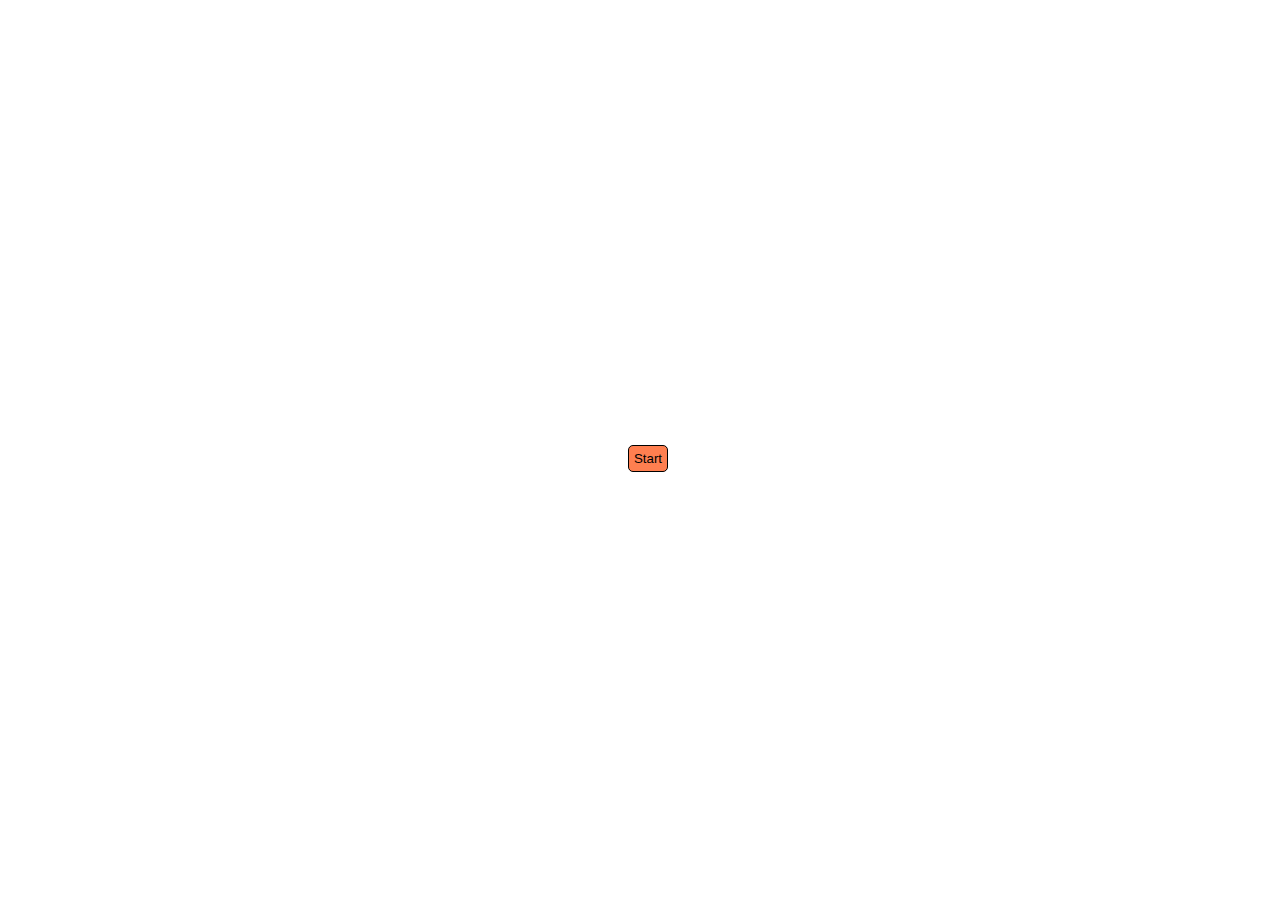
==== index.html @ 0efa66ce "added containers, buttons, and styling" ====
<!DOCTYPE html>
<html lang="en">
<head>
    <meta charset="UTF-8">
    <meta http-equiv="X-UA-Compatible" content="IE=edge">
    <meta name="viewport" content="width=device-width, initial-scale=1.0">
    <link rel="stylesheet" type="text/css" href="./style.css"/>
    <title>Coding Quiz</title>
</head>
<body>
    <div class="container">
        <div id="question-container" class="hide">
            <div id="question">Question</div>
            <div id="answer-buttons" class="btn-grid">
                <button class="btn">Answer 1</button>
                <button class="btn">Answer 2</button>
                <button class="btn">Answer 3</button>
                <button class="btn">Answer 4</button>
            </div>
        </div>
        <div class="controls">
            <button id="start-btn" class="start-btn btn">Start</button>
            <button id="next-btn" class="next-btn btn hide">Next</button>
        </div>
    </div>

    <script src="script.js"></script>
</body>
</html>
---- style.css ----
body {
    font-family: 'Lucida Sans', 'Lucida Sans Regular', 'Lucida Grande', 'Lucida Sans Unicode', Geneva, Verdana, sans-serif;
    font-size: large;
    color: navy;
    display: flex;
    justify-content: center;
    align-items: center;
    width: 100vw;
    height: 100vh;

}

.container{
    border-radius: 7px;
    padding: 12px;
}

.btn-grid {
    display: grid;
    margin: 20px;
    gap: 10px;
}

.btn {
    background-color: coral;
    border: 1px solid black;
    border-radius: 5px;
    padding: 5px;
    
}

.btn:hover {
    background-color: darkcyan;
}

.hide {
    display: none;
}
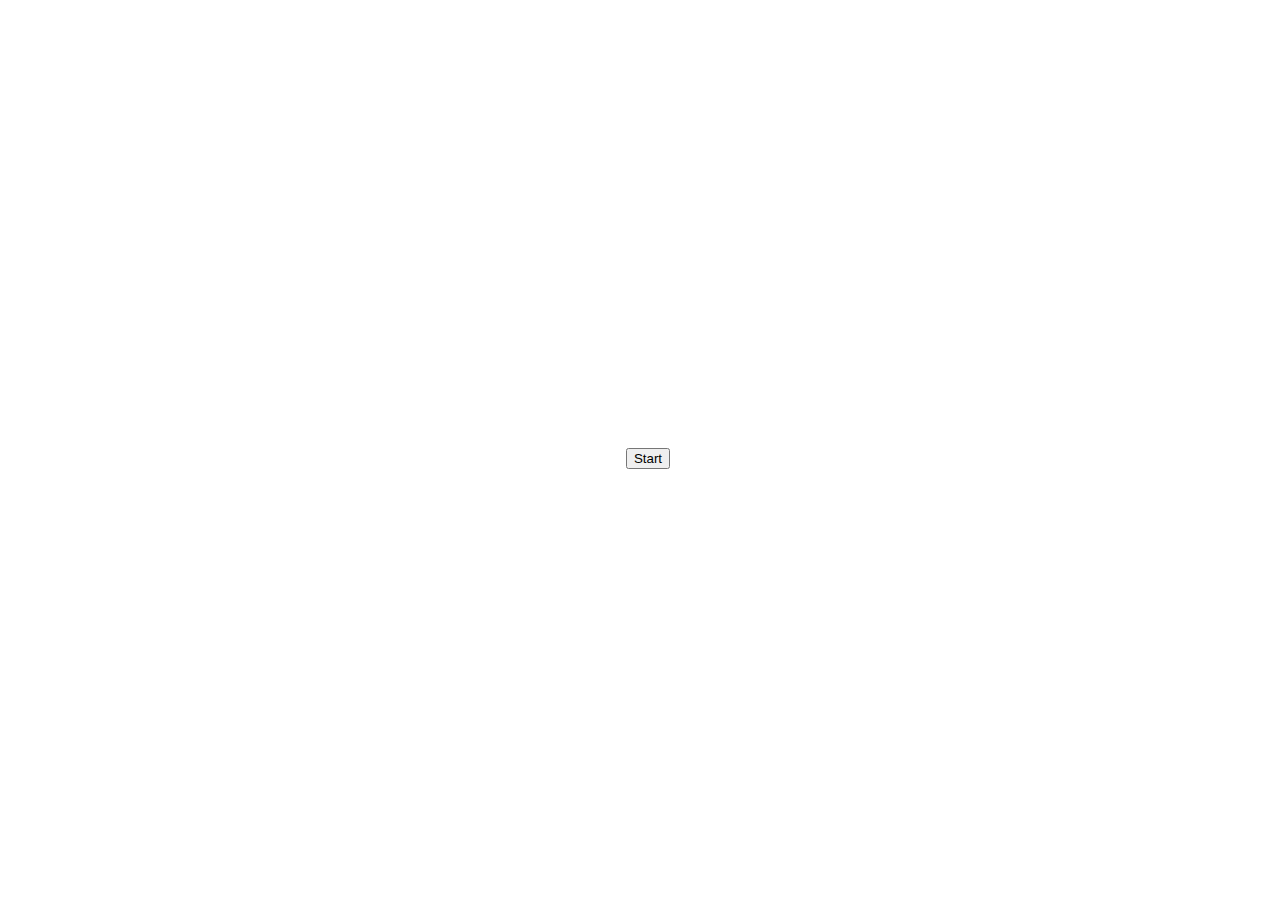
==== commit d4278a01: "adding functions and variable to java" ====
--- a/index.html
+++ b/index.html
@@ -10,12 +10,12 @@
 <body>
     <div class="container">
         <div id="question-container" class="hide">
-            <div id="question">Question</div>
-            <div id="answer-buttons" class="btn-grid">
-                <button class="btn">Answer 1</button>
-                <button class="btn">Answer 2</button>
-                <button class="btn">Answer 3</button>
-                <button class="btn">Answer 4</button>
+            <div id="question"></div>
+            <div id="answer-btn" class="btn-grid">
+                <button class="option" id="option1" onclick="checkAnswer('option1')">Answer 1</button>
+                <button class="option" id="option2" onclick="checkAnswer('option2')">Answer 2</button>
+                <button class="option" id="option3" onclick="checkAnswer('option3')">Answer 3</button>
+                <button class="option" id="option4" onclick="checkAnswer('option4')">Answer 4</button>
             </div>
         </div>
         <div class="controls">
--- a/style.css
+++ b/style.css
@@ -21,7 +21,7 @@
     gap: 10px;
 }
 
-.btn {
+.option {
     background-color: coral;
     border: 1px solid black;
     border-radius: 5px;
@@ -29,7 +29,7 @@
     
 }
 
-.btn:hover {
+.option:hover {
     background-color: darkcyan;
 }
 
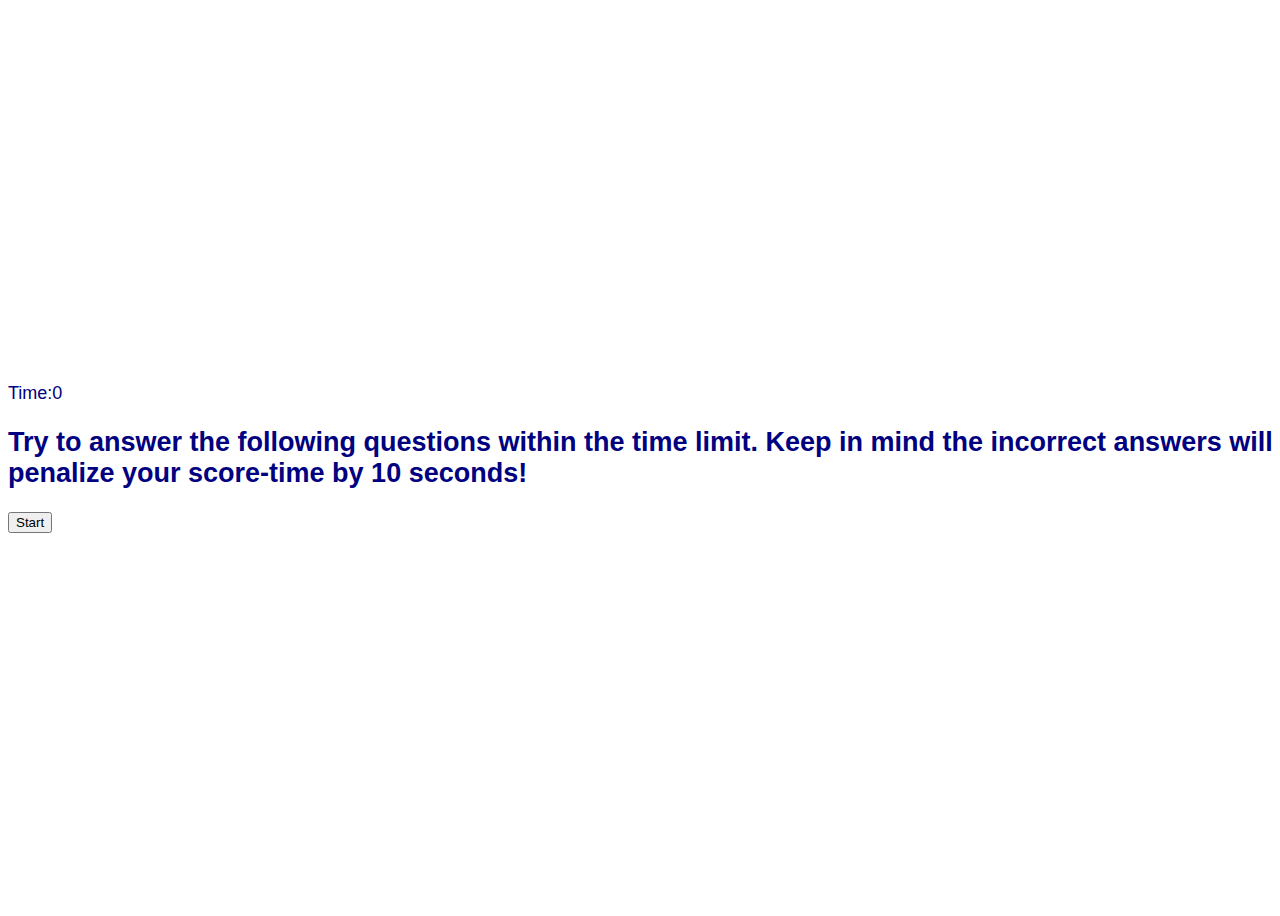
==== commit 402e44ae: "reconfigured variables and functions, adjusted html" ====
--- a/index.html
+++ b/index.html
@@ -7,23 +7,22 @@
     <link rel="stylesheet" type="text/css" href="./style.css"/>
     <title>Coding Quiz</title>
 </head>
+<header>
+    <nav>
+        <span id='timer'>Time:0</span>
+    </nav>
+    <h2 id = "quiz" data-state="visible">Try to answer the following questions within the time limit. Keep in mind the incorrect answers will penalize your score-time by 10 seconds!</h2>
+    <button id="start-btn" class="start-btn btn">Start</button>
+</header>
 <body>
-    <div class="container">
-        <div id="question-container" class="hide">
-            <div id="question"></div>
-            <div id="answer-btn" class="btn-grid">
-                <button class="option" id="option1" onclick="checkAnswer('option1')">Answer 1</button>
-                <button class="option" id="option2" onclick="checkAnswer('option2')">Answer 2</button>
-                <button class="option" id="option3" onclick="checkAnswer('option3')">Answer 3</button>
-                <button class="option" id="option4" onclick="checkAnswer('option4')">Answer 4</button>
-            </div>
-        </div>
-        <div class="controls">
-            <button id="start-btn" class="start-btn btn">Start</button>
-            <button id="next-btn" class="next-btn btn hide">Next</button>
+    <div id="questions" style="display: none;">
+        <div id="question"></div>
+        <button class="options" id="option1" onclick="checkAnswer('option1')">Answer 1</button>
+        <button class="options" id="option2" onclick="checkAnswer('option2')">Answer 2</button>
+        <button class="options" id="option3" onclick="checkAnswer('option3')">Answer 3</button>
+        <button class="options" id="option4" onclick="checkAnswer('option4')">Answer 4</button>
         </div>
     </div>
-
     <script src="script.js"></script>
 </body>
 </html>--- a/style.css
+++ b/style.css
@@ -15,13 +15,13 @@
     padding: 12px;
 }
 
-.btn-grid {
+.options {
     display: grid;
     margin: 20px;
     gap: 10px;
 }
 
-.option {
+.options {
     background-color: coral;
     border: 1px solid black;
     border-radius: 5px;
@@ -29,10 +29,7 @@
     
 }
 
-.option:hover {
+.options:hover {
     background-color: darkcyan;
 }
 
-.hide {
-    display: none;
-}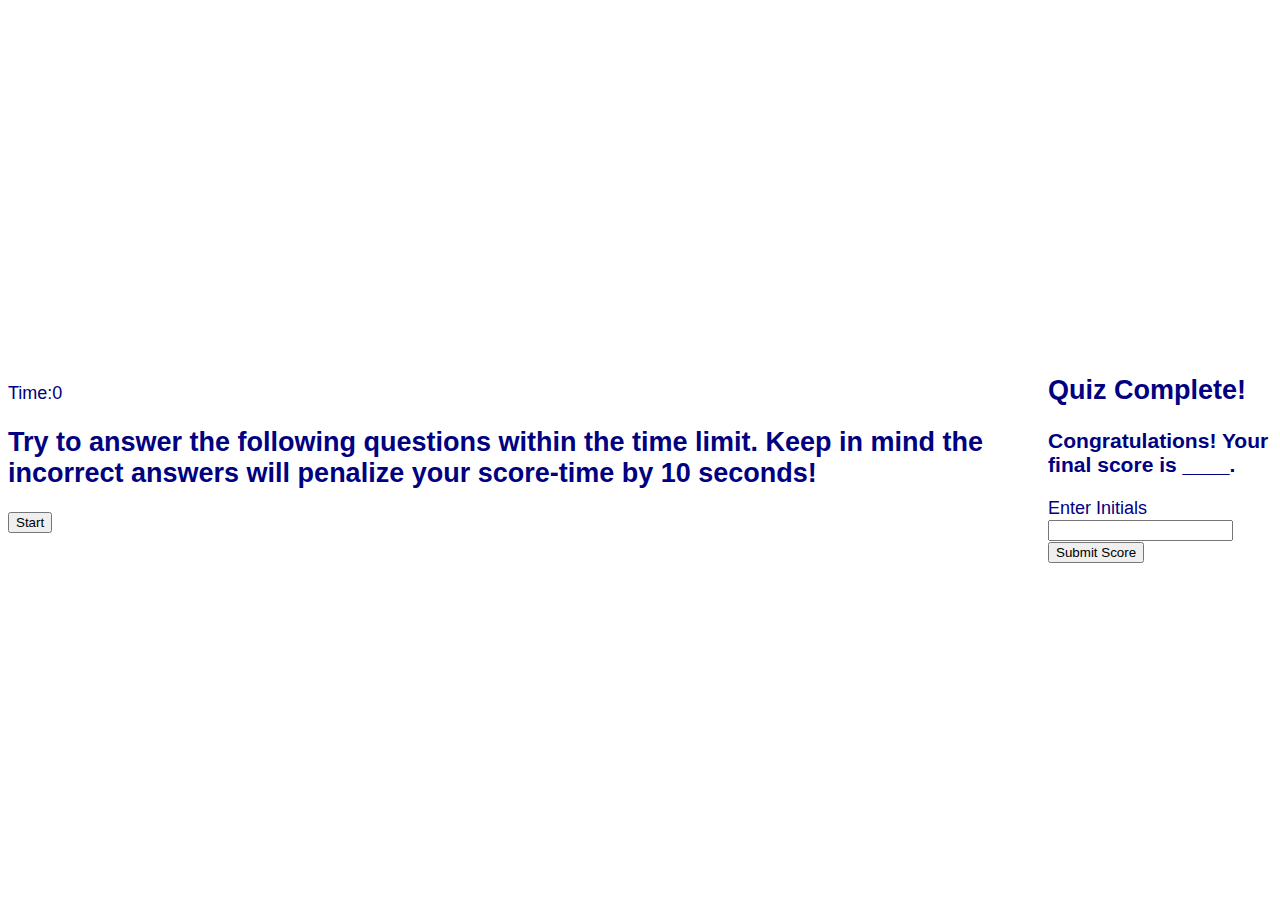
==== commit a132be11: "started function for high score page" ====
--- a/index.html
+++ b/index.html
@@ -23,6 +23,17 @@
         <button class="options" id="option4" onclick="checkAnswer('option4')">Answer 4</button>
         </div>
     </div>
+    <div id="final">
+        <h2>Quiz Complete!</h2>
+        <form id="scoreForm" method="POST">
+            <h3 id="score">Congratulations! Your final score is ____.</h3>
+            <div>
+                <label for="initials">Enter Initials</label>
+                <input type="text" name="initials" id="initials" placeholder=" " />
+            </div>
+            <button id="submit">Submit Score</button>
+        </form>
+    </div>
     <script src="script.js"></script>
 </body>
 </html>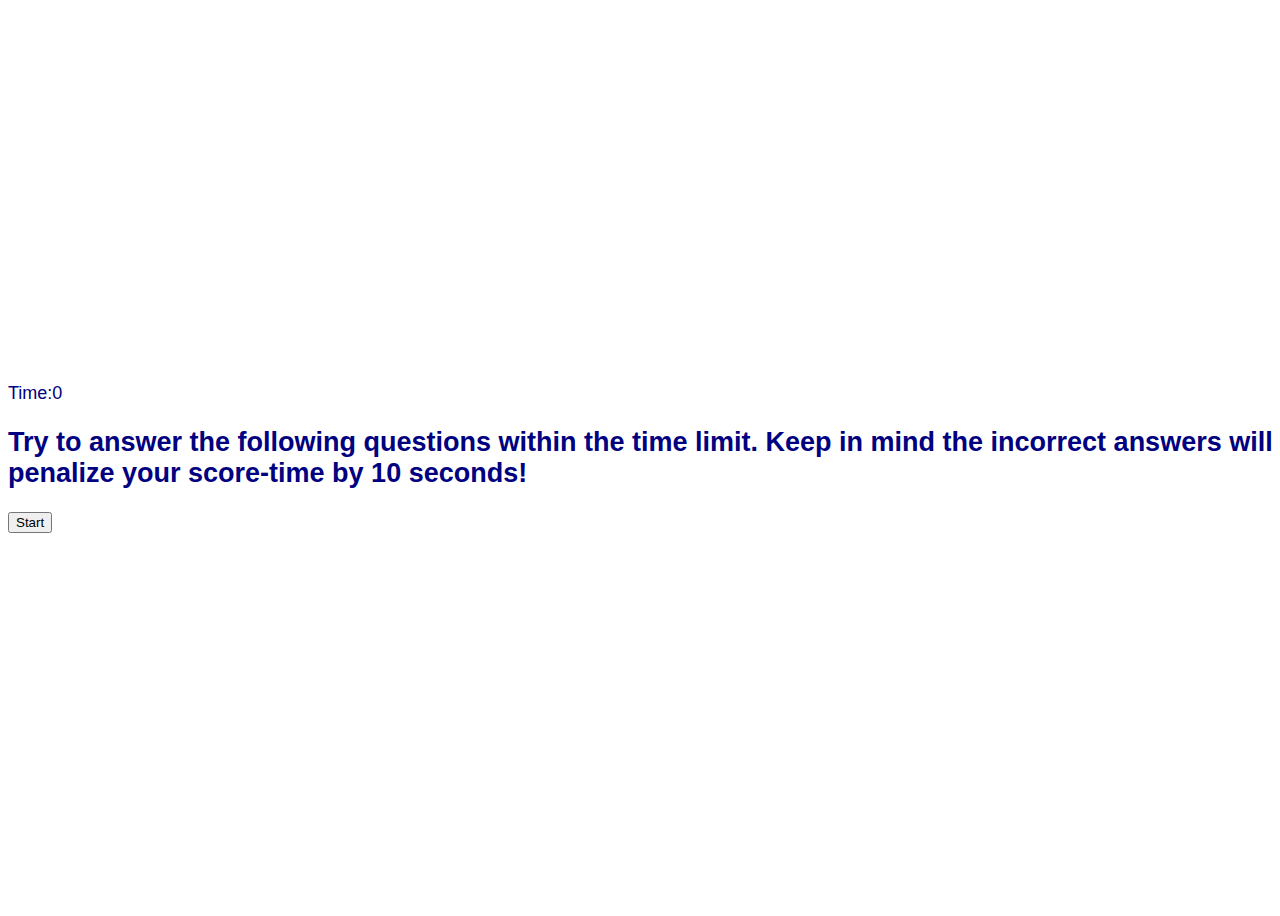
==== commit fc6b1a20: "added score html and java, added function for high scores" ====
--- a/index.html
+++ b/index.html
@@ -15,7 +15,7 @@
     <button id="start-btn" class="start-btn btn">Start</button>
 </header>
 <body>
-    <div id="questions" style="display: none;">
+    <div class="container" id="questions" style="display: none;">
         <div id="question"></div>
         <button class="options" id="option1" onclick="checkAnswer('option1')">Answer 1</button>
         <button class="options" id="option2" onclick="checkAnswer('option2')">Answer 2</button>
@@ -23,17 +23,15 @@
         <button class="options" id="option4" onclick="checkAnswer('option4')">Answer 4</button>
         </div>
     </div>
-    <div id="final">
-        <h2>Quiz Complete!</h2>
-        <form id="scoreForm" method="POST">
-            <h3 id="score">Congratulations! Your final score is ____.</h3>
-            <div>
+
+    <p id="score" hidden>Congratulations! Your final score is  <span id="score"></span></p>
+        <form id="scoreForm" hidden method="POST" action="/score.html">
+            <div class="input-initials">
                 <label for="initials">Enter Initials</label>
                 <input type="text" name="initials" id="initials" placeholder=" " />
             </div>
             <button id="submit">Submit Score</button>
         </form>
-    </div>
     <script src="script.js"></script>
 </body>
 </html>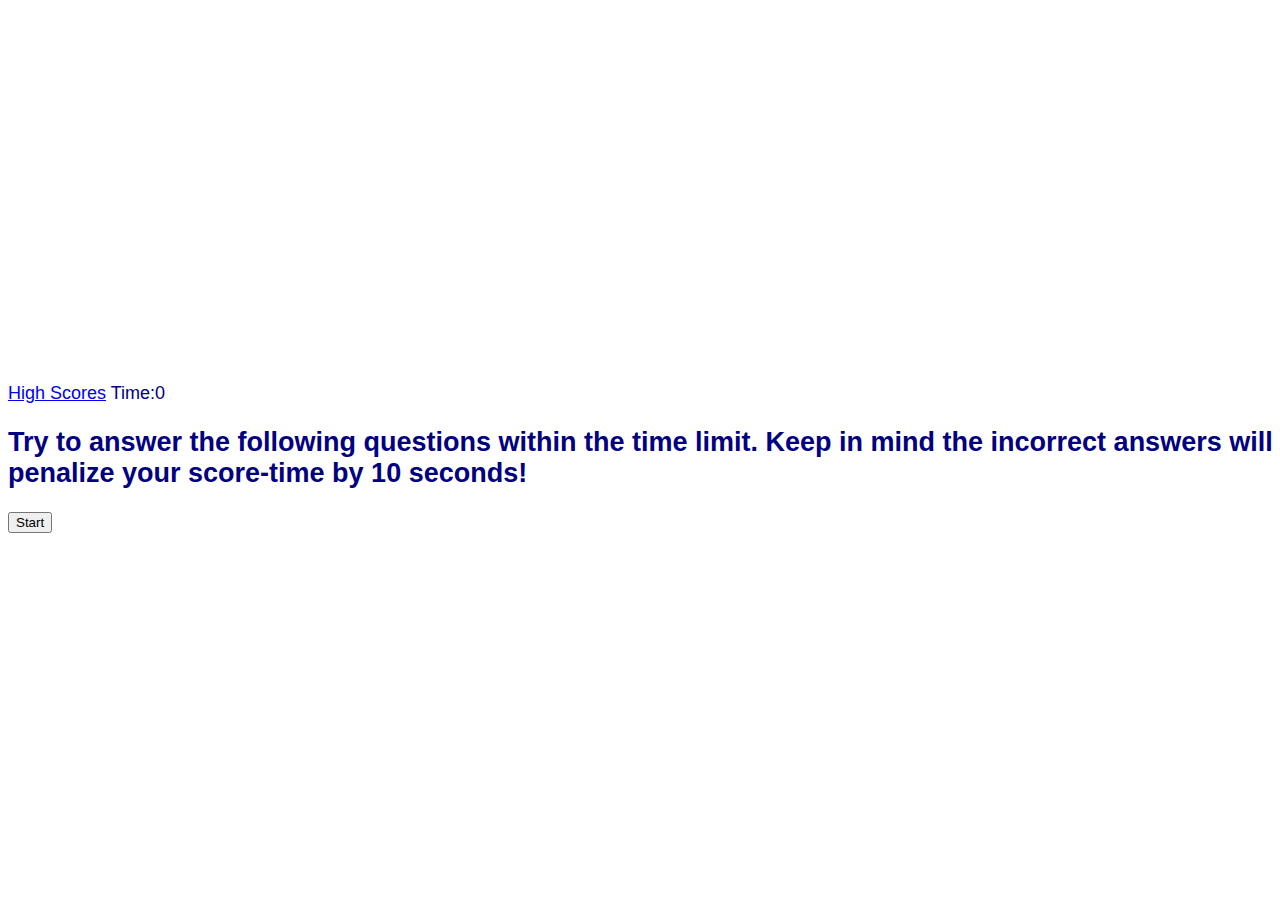
==== commit 81934e26: "added function into score.js and created assets folder" ====
--- a/index.html
+++ b/index.html
@@ -4,11 +4,12 @@
     <meta charset="UTF-8">
     <meta http-equiv="X-UA-Compatible" content="IE=edge">
     <meta name="viewport" content="width=device-width, initial-scale=1.0">
-    <link rel="stylesheet" type="text/css" href="./style.css"/>
+    <link rel="stylesheet" type="text/css" href="./assets/style.css"/>
     <title>Coding Quiz</title>
 </head>
 <header>
     <nav>
+        <a href="./assets/score.html">High Scores</a>
         <span id='timer'>Time:0</span>
     </nav>
     <h2 id = "quiz" data-state="visible">Try to answer the following questions within the time limit. Keep in mind the incorrect answers will penalize your score-time by 10 seconds!</h2>
@@ -25,13 +26,13 @@
     </div>
 
     <p id="score" hidden>Congratulations! Your final score is  <span id="score"></span></p>
-        <form id="scoreForm" hidden method="POST" action="/score.html">
+        <form id="scoreForm" hidden method="POST" action="./assets/score.html">
             <div class="input-initials">
                 <label for="initials">Enter Initials</label>
                 <input type="text" name="initials" id="initials" placeholder=" " />
             </div>
             <button id="submit">Submit Score</button>
         </form>
-    <script src="script.js"></script>
-</body>
+        <script src="./assets/script.js"></script>
+    </body>
 </html>--- a/assets/style.css
+++ b/assets/style.css
@@ -0,0 +1,38 @@
+body {
+    font-family: 'Lucida Sans', 'Lucida Sans Regular', 'Lucida Grande', 'Lucida Sans Unicode', Geneva, Verdana, sans-serif;
+    font-size: large;
+    color: navy;
+    display: flex;
+    justify-content: center;
+    align-items: center;
+    width: 100vw;
+    height: 100vh;
+
+}
+
+.container{
+    border-radius: 7px;
+    padding: 12px;
+}
+
+.options {
+    display: grid;
+    margin: 20px;
+    gap: 10px;
+}
+
+.options {
+    background-color: coral;
+    border: 1px solid black;
+    border-radius: 5px;
+    padding: 5px;
+    
+}
+
+.options:hover {
+    background-color: darkcyan;
+}
+
+script {
+    display: none;
+}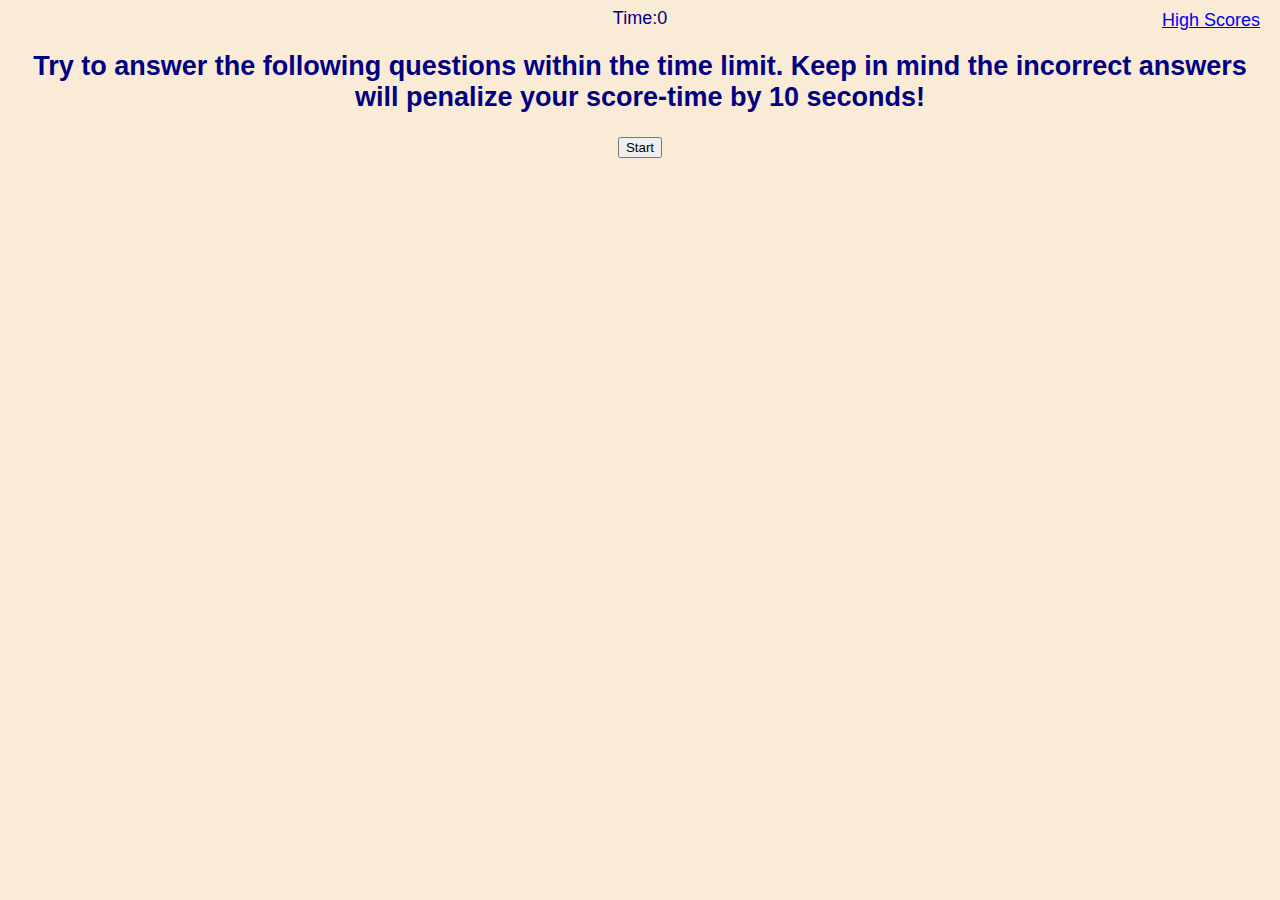
==== commit 8e1f3271: "a bit of css styling" ====
--- a/index.html
+++ b/index.html
@@ -9,7 +9,7 @@
 </head>
 <header>
     <nav>
-        <a href="./assets/score.html">High Scores</a>
+        <a href="./assets/score.html" class='highScoreLink'>High Scores</a>
         <span id='timer'>Time:0</span>
     </nav>
     <h2 id = "quiz" data-state="visible">Try to answer the following questions within the time limit. Keep in mind the incorrect answers will penalize your score-time by 10 seconds!</h2>
@@ -25,11 +25,11 @@
         </div>
     </div>
 
-    <p id="score" hidden>Congratulations! Your final score is  <span id="score"></span></p>
+    <p id="score" hidden><span id="score"></span></p>
         <form id="scoreForm" hidden method="POST" action="./assets/score.html">
             <div class="input-initials">
                 <label for="initials">Enter Initials</label>
-                <input type="text" name="initials" id="initials" placeholder=" " />
+                <input type="text" name="initials" id="initials"/>
             </div>
             <button id="submit">Submit Score</button>
         </form>
--- a/assets/style.css
+++ b/assets/style.css
@@ -1,12 +1,12 @@
+
 body {
     font-family: 'Lucida Sans', 'Lucida Sans Regular', 'Lucida Grande', 'Lucida Sans Unicode', Geneva, Verdana, sans-serif;
     font-size: large;
     color: navy;
-    display: flex;
+    background-color: antiquewhite;
     justify-content: center;
     align-items: center;
-    width: 100vw;
-    height: 100vh;
+    text-align: center;
 
 }
 
@@ -33,6 +33,19 @@
     background-color: darkcyan;
 }
 
-script {
-    display: none;
+.highScoreLink {
+    /* float:left; */
+    position: absolute;
+    top: 10px;
+    right: 20px;
+
+}
+
+#highScore {
+    list-style: none;
+}
+
+nav {
+    display: flex;
+    justify-content: space-around;
 }